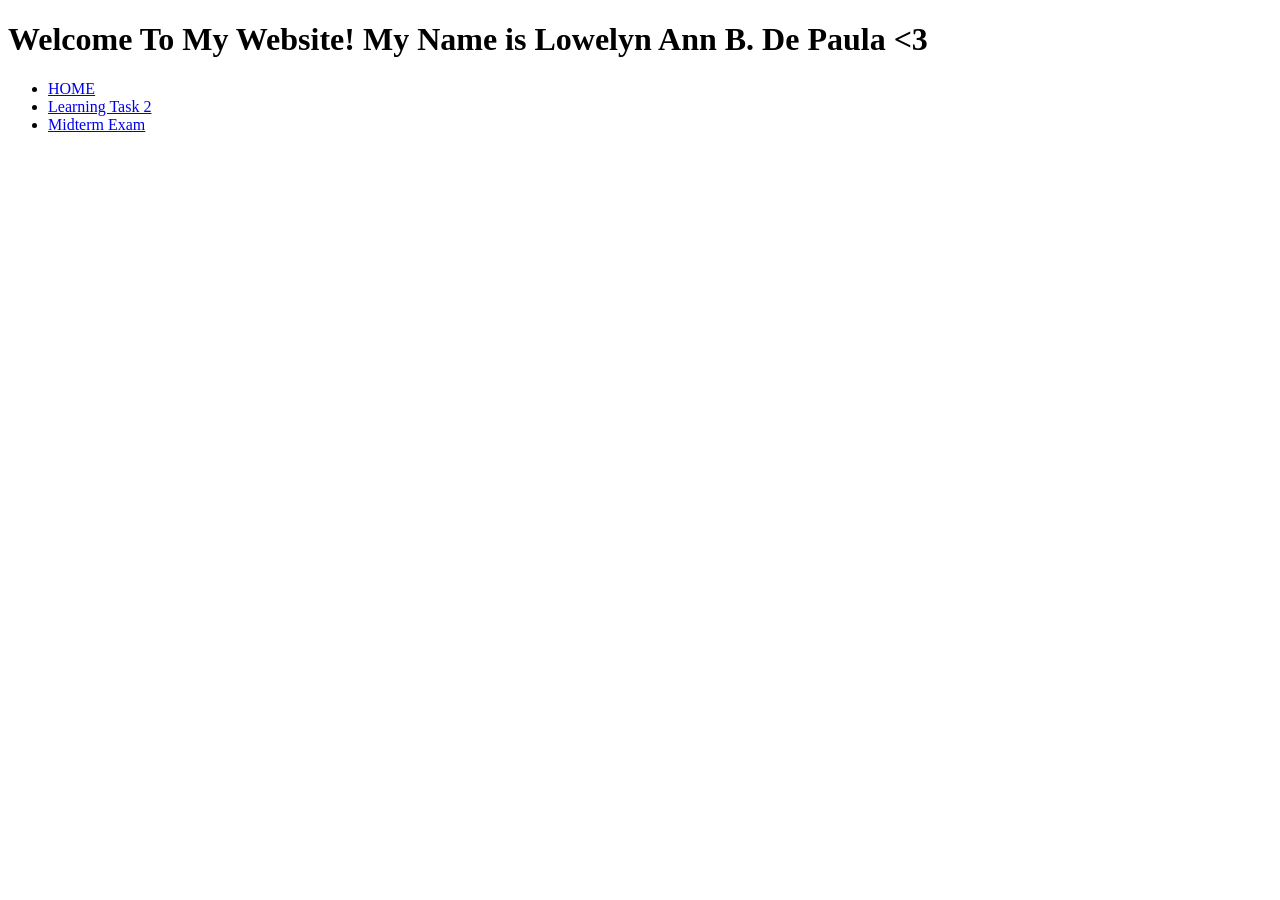
==== CLE1MT/index.html @ 645d9f66 "Create index.html" ====
<!DOCTYPE html>
<html>
    <title>My Home Page</title>
    <head><h1>Welcome To My Website! My Name is Lowelyn Ann B. De Paula <3 </h1></head>
  <body>
  <ul>
      <li><a href="index.php">HOME</a></li>
      <li><a href="Recipes.php">Learning Task 2</a></li>
      <li><a href="Poverty.html">Midterm Exam</a></li>
    </ul>
  </body>
</html>
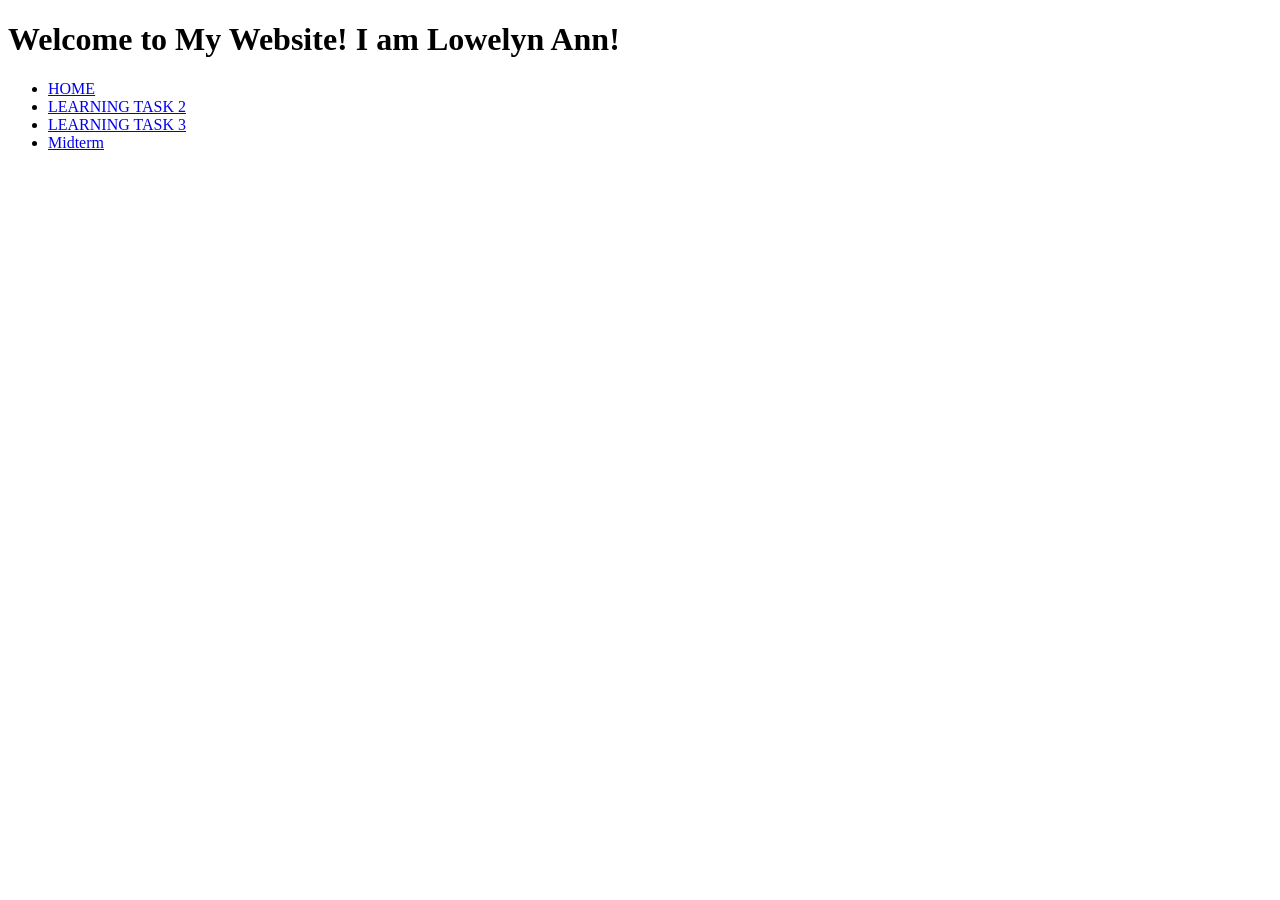
==== commit 4d506c45: "Update index.html" ====
--- a/CLE1MT/index.html
+++ b/CLE1MT/index.html
@@ -1,12 +1,15 @@
 <!DOCTYPE html>
 <html>
-    <title>My Home Page</title>
-    <head><h1>Welcome To My Website! My Name is Lowelyn Ann B. De Paula <3 </h1></head>
+  <head>
+    <title> My Home Page </title>
+  </head>
   <body>
+  <h1> Welcome to My Website! I am Lowelyn Ann! </h1>
   <ul>
-      <li><a href="index.php">HOME</a></li>
-      <li><a href="Recipes.php">Learning Task 2</a></li>
-      <li><a href="Poverty.html">Midterm Exam</a></li>
-    </ul>
+    <li><a href="index.php" target="_blank"> HOME </a></li>
+    <li><a href="/LT2/Recipes.html" target= "_blank"> LEARNING TASK 2 </a> </li>
+    <li><a href="/LT3/index.html" target= "_blank"> LEARNING TASK 3 </a> </li>
+    <li><a href="/CLE1MT/index.html" target= "_blank"> Midterm </a> </li>
+  </ul>
   </body>
 </html>
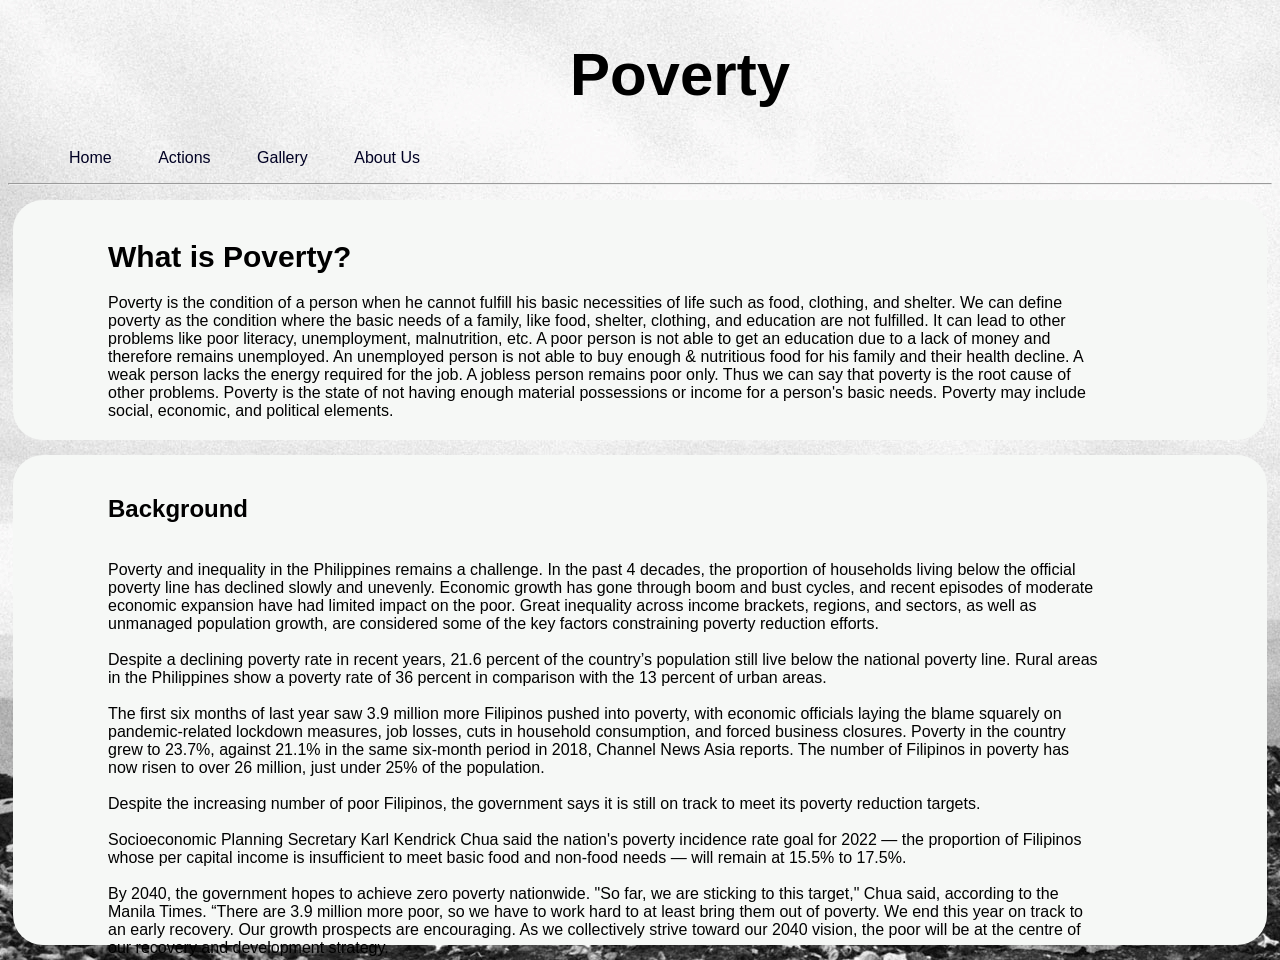
==== commit afa80c12: "Create index.html" ====
--- a/CLE1MT/index.html
+++ b/CLE1MT/index.html
@@ -1,15 +1,44 @@
 <!DOCTYPE html>
 <html>
-  <head>
-    <title> My Home Page </title>
-  </head>
-  <body>
-  <h1> Welcome to My Website! I am Lowelyn Ann! </h1>
-  <ul>
-    <li><a href="index.php" target="_blank"> HOME </a></li>
-    <li><a href="/LT2/Recipes.html" target= "_blank"> LEARNING TASK 2 </a> </li>
-    <li><a href="/LT3/index.html" target= "_blank"> LEARNING TASK 3 </a> </li>
-    <li><a href="/CLE1MT/index.html" target= "_blank"> Midterm </a> </li>
-  </ul>
-  </body>
+<head>
+<title> Poverty </title>
+</head> 
+    <link rel="stylesheet" type="text/css" href="Style.css"/>
+    <div class="title">
+    <body><h1>Poverty</h1></body>
+    </div>
+		<ul>
+			<li><a href="Poverty.html">Home</a></li>
+			<li><a href="Action.html">Actions</a></li>
+			<li><a href="Gallery.html">Gallery</a></li>
+			<li><a href="AboutUs.html">About Us</a></li>
+		</ul>
+        <hr />
+		<div class ="container">
+			<div class="card">
+    <h2> <div class="title2"> What is Poverty? </div></h2>
+        <p> Poverty is the condition of a person when he cannot fulfill his basic necessities of life such as food, clothing, and shelter. We can define poverty as the condition where the basic needs of a family, like food, shelter, clothing, and education are not fulfilled. It can lead to other problems like poor literacy, unemployment, malnutrition, etc. A poor person is not able to get an education due to a lack of money and therefore remains unemployed. An unemployed person is not able to buy enough & nutritious food for his family and their health decline. A weak person lacks the energy required for the job. A jobless person remains poor only. Thus we can say that poverty is the root cause of other problems. Poverty is the state of not having enough material possessions or income for a person's basic needs. Poverty may include social, economic, and political elements. 
+        <br><br> 
+			</div>
+		</div>
+		<div class ="container1">
+			<div class="card1">
+        <div class="bg"> <h2> Background </h2>
+		</div>
+		</p>
+		<p> 
+        <br>
+        Poverty and inequality in the Philippines remains a challenge. In the past 4 decades, the proportion of households living below the official poverty line has declined slowly and unevenly. Economic growth has gone through boom and bust cycles, and recent episodes of moderate economic expansion have had limited impact on the poor. Great inequality across income brackets, regions, and sectors, as well as unmanaged population growth, are considered some of the key factors constraining poverty reduction efforts.
+        <br><br>
+        Despite a declining poverty rate in recent years, 21.6 percent of the country’s population still live below the national poverty line. Rural areas in the Philippines show a poverty rate of 36 percent in comparison with the 13 percent of urban areas.
+        <br><br>
+        The first six months of last year saw 3.9 million more Filipinos pushed into poverty, with economic officials laying the blame squarely on pandemic-related lockdown measures, job losses, cuts in household consumption, and forced business closures. Poverty in the country grew to 23.7%, against 21.1% in the same six-month period in 2018, Channel News Asia reports. The number of Filipinos in poverty has now risen to over 26 million, just under 25% of the population. 
+        <br><br>
+        Despite the increasing number of poor Filipinos, the government says it is still on track to meet its poverty reduction targets.
+        <br><br>
+        Socioeconomic Planning Secretary Karl Kendrick Chua said the nation's poverty incidence rate goal for 2022 — the proportion of Filipinos whose per capital income is insufficient to meet basic food and non-food needs —  will remain at 15.5% to 17.5%.
+        <br><br>
+        By 2040, the government hopes to achieve zero poverty nationwide. "So far, we are sticking to this target," Chua said, according to the Manila Times. “There are 3.9 million more poor, so we have to work hard to at least bring them out of poverty. We end this year on track to an early recovery. Our growth prospects are encouraging. As we collectively strive toward our 2040 vision, the poor will be at the centre of our recovery and development strategy. </p> 
+			</div>
+		</div>
 </html>
--- a/CLE1MT/Style.css
+++ b/CLE1MT/Style.css
@@ -0,0 +1,85 @@
+body {
+	background-image:url(bg.jpg);
+	font-family: arial;
+}
+.container .card{
+	width:100px
+	position: relative;
+	height: 200px;
+	background: #f6f8f6;
+	margin: 15px 5px;
+	padding: 20px 15px;
+	border-radius: 30px;
+}
+.container1 .card1{
+	width:100px
+	position: relative;
+	height: 450px;
+	background: #f6f8f6;
+	margin: 15px 5px;
+	padding: 20px 15px;
+	border-radius: 30px;
+}
+
+.title {
+	font-size: 30px;
+	margin-left: 80px;
+	font-family: arial;
+	text-align: center;
+}
+
+ul{
+	float: middle;
+	list-style-type: none;
+}
+
+ul li{
+	display: inline-block;
+}
+
+ul li a{
+	text-decoration:none;
+	color: #000023;
+	padding: 5px 20px;
+	border: 1px solid transparent;
+	transition: 0.6s ease;
+}
+ul li a:hover{
+	background-color: #fff;
+	color: #000023;
+}
+
+ul li.Poverty.html a{
+	background-color: #fff;
+	color: #000023;
+}
+	
+a {
+	color: #F6F8F6;
+	text-decoration; underline;
+}
+	
+a:hover {
+	color: #F6F8F6; 
+	text-decoration: none;
+}
+	
+.title2 {
+	font-size: 30px;
+	margin-left: 80px;
+}
+.bg {
+    font-size: 16px;
+	margin-top: 10px;
+    margin-right: 150px;
+    margin-left: 80px;
+}
+
+p {
+	font-size: 16px;
+	margin-top: 10px;
+	margin-right: 150px;
+	margin-left: 80px;
+}
+
+
